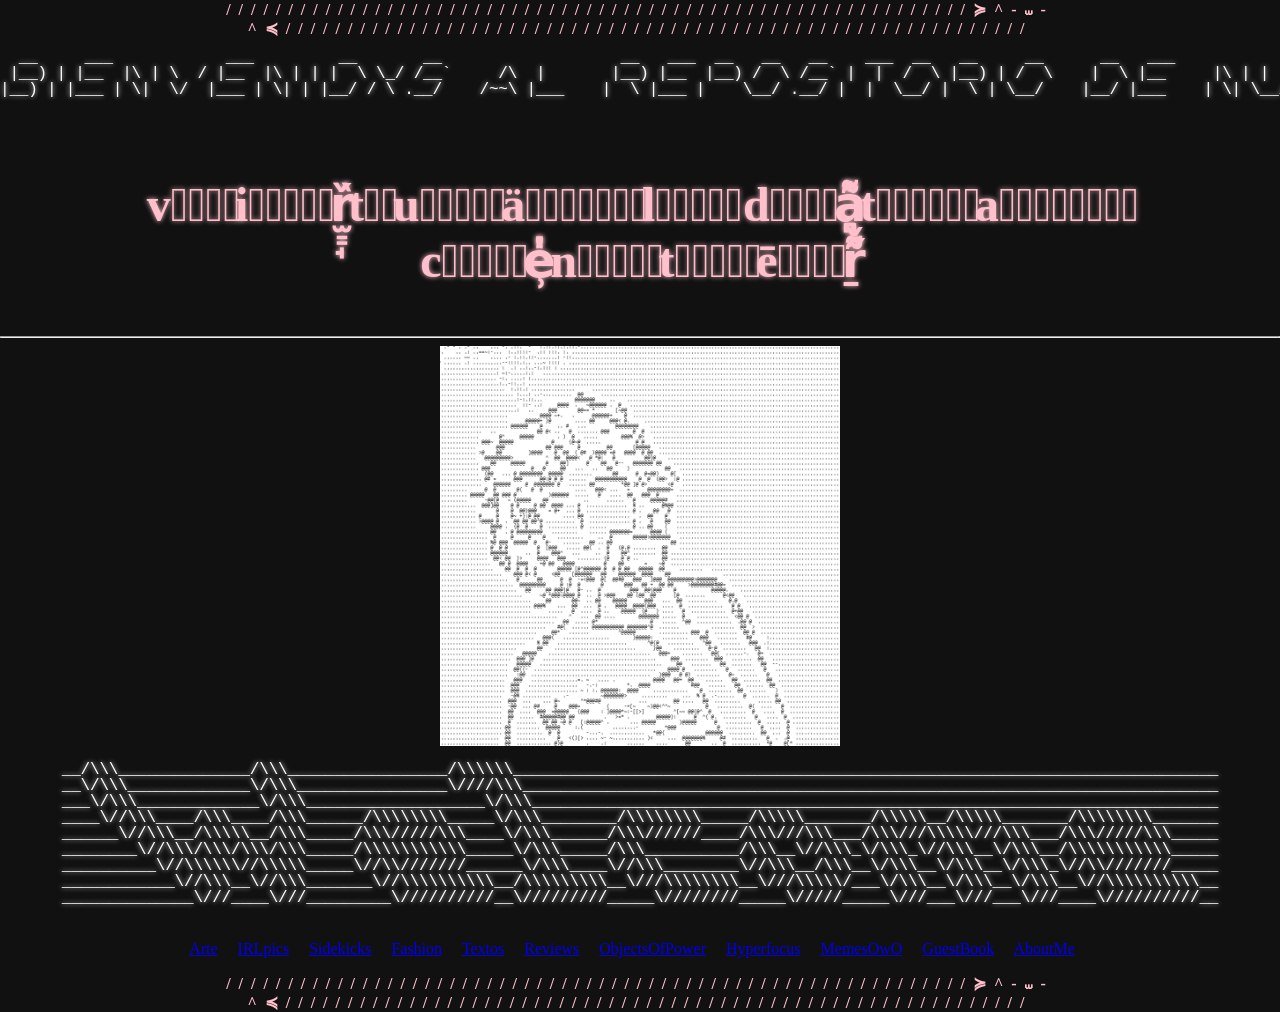
==== index.html @ 58373b78 "check point :333" ====
<html lang="en">
<head>
    <meta charset="UTF-8">
    <meta name="viewport" content="width=device-width, initial-scale=1.0">
    <title>NUBEmilia Virtual Memory</title>
    <link rel="stylesheet" href="styles.css">
    <meta name="description" content="Sitio WEB personal">
    <meta name="keywords" content="Biografia, Registro, Diario">
    <meta name="author" content="Emilia Paz P.O.">
</head>


<body>
    <p class="base">////////////////////////////////////////////////////////////≽^-⩊-^≼////////////////////////////////////////////////////////////</p>

    <p class="stick">  __     ___            ___         __       __                   __   ___  __   __   __    ___  __   __     __      __   ___               __   ___  __    ___      <br>
 |__) | |__  |\ | \  / |__  |\ | | |  \ \_/ /__`     /\  |       |__) |__  |__) /  \ /__` |  |  /  \ |__) | /  \    |  \ |__     |\ | |  | |__) |__  /  ` |  |   /\  <br>
|__) | |___ | \|  \/  |___ | \| | |__/ / \ .__/    /~~\ |___    |  \ |___ |    \__/ .__/ |  |  \__/ |  \ | \__/    |__/ |___    | \| \__/ |__) |___ \__, |  |  /~~\
</p><br> 
                                                                                                                                                                    
    <p class="esp">v̘ͮͧ̍i̭ͨ̍̔ͅȑ̫͇̘́t̪ͦu͈͔͖̍ͅä̹͕̳̳ͨ̽̏l͕͙͊̃̚ d̦ͫͥ̓a͇͈̍͌͆t̗̻͇̰͂ͮǎ̖̱͕̬̓͒̽ c̗͔̓̉ͯe̹̓̔n̗̣̄ͤ̒t͍̺ͩ͂̏ē͚͎ͩ̓ṟ͌̓̋̌</p>
    <hr>
    <img src="images/SP04_fromweb_squ.png" width="400" height="400">
    <br>
    <div class="myDiv">
    <p class="slant">
    __/\\\______________/\\\_________________/\\\\\\___________________________________________________________________________<br>
    __\/\\\_____________\/\\\________________\////\\\__________________________________________________________________________<br>
    ___\/\\\_____________\/\\\___________________\/\\\_________________________________________________________________________<br>
    ____\//\\\____/\\\____/\\\______/\\\\\\\\_____\/\\\________/\\\\\\\\_____/\\\\\_______/\\\\\__/\\\\\_______/\\\\\\\\_______<br>
    ______\//\\\__/\\\\\__/\\\_____/\\\/////\\\____\/\\\______/\\\//////____/\\\///\\\___/\\\///\\\\\///\\\___/\\\/////\\\_____<br>
    ________\//\\\/\\\/\\\/\\\_____/\\\\\\\\\\\_____\/\\\_____/\\\__________/\\\__\//\\\_\/\\\_\//\\\__\/\\\__/\\\\\\\\\\\_____<br>
    __________\//\\\\\\//\\\\\_____\//\\///////______\/\\\____\//\\\________\//\\\__/\\\__\/\\\__\/\\\__\/\\\_\//\\///////_____<br>
    ____________\//\\\__\//\\\_______\//\\\\\\\\\\__/\\\\\\\\\__\///\\\\\\\\__\///\\\\\/___\/\\\__\/\\\__\/\\\__\//\\\\\\\\\\__<br>
    ______________\///____\///_________\//////////__\/////////_____\////////_____\/////_____\///___\///___\///____\//////////__</p><br>

    </div>
    <a href="/Arte.html">Arte</a>&emsp;
    <a href="/IRLpics.html">IRLpics</a>&emsp;
    <a href="/Sidekicks.html">Sidekicks</a>&emsp;
    <a href="/Fashion.html">Fashion</a>&emsp;
    <a href="/Textos.html">Textos</a>&emsp;
    <a href="/Reviews.html">Reviews</a>&emsp;
    <a href="/ObjectsOfPower.html">ObjectsOfPower</a>&emsp;
    <a href="/Hyperfocus.html">Hyperfocus</a>&emsp;
    <a href="/Memes.html">MemesOwO</a>&emsp;
    <a href="/GuestBook.html">GuestBook</a>&emsp;
    <a href="/AboutMe.html">AboutMe</a>&emsp;
    <p class="base">////////////////////////////////////////////////////////////≽^-⩊-^≼////////////////////////////////////////////////////////////</p>
</body>
</html>
---- styles.css ----
body{
    width: 100%;
    height: 100%;
    margin: 0;
    background: #111111;
    text-align: center;
}

p.base{
    font-weight: bold;
    color: pink;
    letter-spacing: 8px;
}

p.esp{
    font-size: 300%;
    margin-top:48px;
    margin-bottom:48px;
    letter-spacing: -6px;
    color: pink;
    font-weight: bold;
    text-shadow: 0 0 5px pink;
}

p.slant{
    line-height: 16px; 
    display:block;
    font-family: "Lucida Console", Monaco, monospace;
    letter-spacing: -0.2px;
    color: white;
    text-shadow: 0 0 5px #FFFFFF;
    }

p.stick{
    white-space: pre;
    line-height: 8px; 
    display:block;
    font-family: "Lucida Console", Monaco, monospace;
    letter-spacing: -0.2px;
    color: white;
    text-shadow: 0 0 5px #FFFFFF;
    }
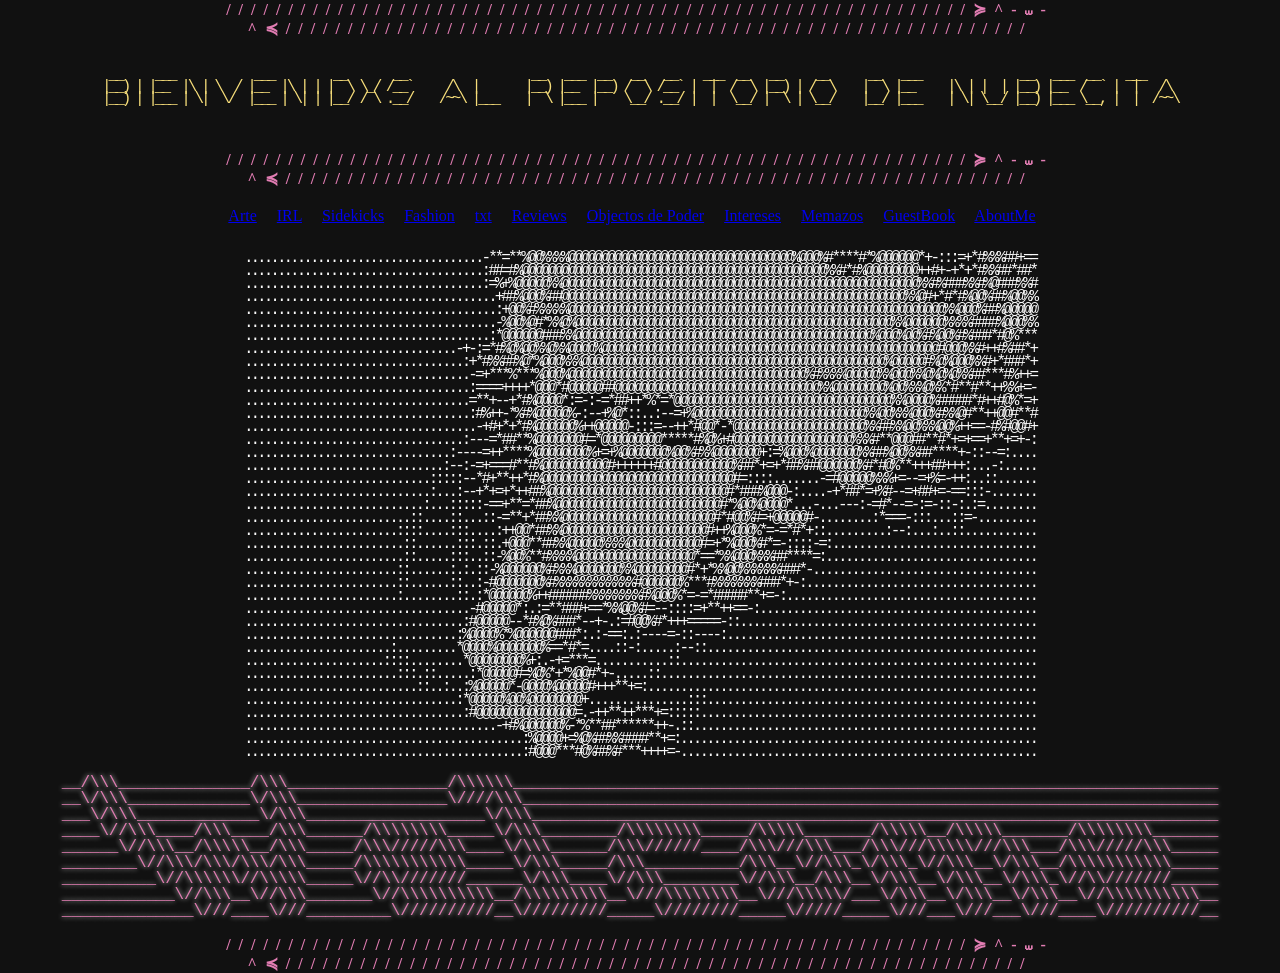
==== commit b645b389: "quizas por aca me deja mas conforme como landpage" ====
--- a/index.html
+++ b/index.html
@@ -11,18 +11,73 @@
 
 
 <body>
-    <p class="base">////////////////////////////////////////////////////////////≽^-⩊-^≼////////////////////////////////////////////////////////////</p>
-
+    <p class="base">////////////////////////////////////////////////////////////≽^-⩊-^≼////////////////////////////////////////////////////////////
+    </p>
+    <br>
     <p class="stick">  __     ___            ___         __       __                   __   ___  __   __   __    ___  __   __     __      __   ___               __   ___  __    ___      <br>
  |__) | |__  |\ | \  / |__  |\ | | |  \ \_/ /__`     /\  |       |__) |__  |__) /  \ /__` |  |  /  \ |__) | /  \    |  \ |__     |\ | |  | |__) |__  /  ` |  |   /\  <br>
 |__) | |___ | \|  \/  |___ | \| | |__/ / \ .__/    /~~\ |___    |  \ |___ |    \__/ .__/ |  |  \__/ |  \ | \__/    |__/ |___    | \| \__/ |__) |___ \__, |  |  /~~\
-</p><br> 
-                                                                                                                                                                    
-    <p class="esp">v̘ͮͧ̍i̭ͨ̍̔ͅȑ̫͇̘́t̪ͦu͈͔͖̍ͅä̹͕̳̳ͨ̽̏l͕͙͊̃̚ d̦ͫͥ̓a͇͈̍͌͆t̗̻͇̰͂ͮǎ̖̱͕̬̓͒̽ c̗͔̓̉ͯe̹̓̔n̗̣̄ͤ̒t͍̺ͩ͂̏ē͚͎ͩ̓ṟ͌̓̋̌</p>
-    <hr>
-    <img src="images/SP04_fromweb_squ.png" width="400" height="400">
-    <br>
-    <div class="myDiv">
+    </p>
+    <hr style="height:12pt; visibility:hidden;"/>
+    <p class="base">////////////////////////////////////////////////////////////≽^-⩊-^≼////////////////////////////////////////////////////////////
+    </p>
+    <hr style="height:1px; visibility:hidden;" />
+
+    <a href="/Arte.html">Arte</a>&emsp;
+    <a href="/IRLpics.html">IRL</a>&emsp;
+    <a href="/Sidekicks.html">Sidekicks</a>&emsp;
+    <a href="/Fashion.html">Fashion</a>&emsp;
+    <a href="/Textos.html">txt</a>&emsp;
+    <a href="/Reviews.html">Reviews</a>&emsp;
+    <a href="/ObjectsOfPower.html">Objectos de Poder</a>&emsp;
+    <a href="/Hyperfocus.html">Intereses</a>&emsp;
+    <a href="/Memes.html">Memazos</a>&emsp;
+    <a href="/GuestBook.html">GuestBook</a>&emsp;
+    <a href="/AboutMe.html">AboutMe</a>&emsp;
+
+    <hr style="height:1px; visibility:hidden;" />
+    <p class="stickWhite">
+....................................-**=**%@@%%%%@@@@@@@@@@@@@@@@@@@@@@@@@@@@@@@@@@%@@@%#****#*%@@@@@@*+-:::=+*#%%%##+==<br>
+....................................:##=#%@@@@@@@@@@@@@@@@@@@@@@@@@@@@@@@@@@@@@@@@@@@@@@%%#*#%@@@@@@@@++#+-+*+*#%%##*##*<br>
+....................................:=%+%@@@@@%%@@@@@@@@@@@@@@@@@@@@@@@@@@@@@@@@@@@@@@@@@@@@@@@@@@@@@@%%#%###%%#%@###%%#<br>
+......................................+##%@@@%##@@@@@@@@@@@@@@@@@@@@@@@@@@@@@@@@@@@@@@@@@@@@@@@@@@@@%%@#+*#*#%@@%##%@@%%<br>
+......................................:+@@%#%%%%%@@@@@@@@@@@@@@@@@@@@@@@@@@@@@@@@@@@@@@@@@@@@@@@@@@@@@@@@@%%@@@%##%@@@@@<br>
+......................................-%@@%@#*%%@%@@@@@@@@@@@@@@@@@@@@@@@@@@@@@@@@@@@@@@@@@@@@@@@@%%@@@@@@%%%%####%@@@%%<br>
+.....................................:*@@@@@@###%%@@@@@@@@@@@@@@@@@@@@@@@@@@@@@@@@@@@@@@@@@@@@@%@@@%@@%#%@@%#%###*#@%***<br>
+................................-+-:=*#%@%@@%%@%%@@@@%@@@@@@@@@@@@@@@@@@@@@@@@@@@@@@@@@@@@@@@@@@@@@@@@@@@#@@@%%#++#%##*+<br>
+.................................:+*#%%##%@*%@@@%%%@@@@@@@@@@@@@@@@@@@@@@@@@@@@@@@@@@@@@@@@@@@@@@%@@@@@#%@%@@@%%#+*###*+<br>
+..................................-=+***%***%@@@%@@@@@@@@@@@@@@@@@@@@@@@@@@@@@@@@@@@@%#%%%%@@@@@%%@@@%%@%@%@%%##***#%++=<br>
+..................................:====++++*@@@*#@@@@@##@@@@@@@@@@@@@@@@@@@@@@@@@@@@@@@%%@@@@@@@@%@@%%%@%%*#**#**++%%+=-<br>
+..................................=**+--+*#%@@@@*:=-:-=*##++*%*=*@@@@@@@@@@@@@@@@@@@@@@@@@@@@@@@@@%%@@@@%#####*#++#@%*=+<br>
+..................................:#%++-*%#%@@@@@%-:--+%@*::..:--=+%@@@@@@@@@@@@@@@@@@@@@@@@@@%%@@%%%@@@%#%%@#**++@@#**#<br>
+...................................-+#+*+*#%@@@@@@%++@@@@@-:::=--++*#@@*-*@@@@@@@@@@@@@@@@@@@@%%##%%@@%%%@@%++==-#%#@@#+<br>
+.................................:---=*##**%@@@@@@@#=*@@@@@@@@@*****#%@%+#@@@@@@@@@@@@@@@@@@%%%#**@@@##**#*+=+==+**+=+-:<br>
+...............................:----=++****%@@@@@@@@%+=+%@@@@@@@%@@%#%%@@@@@@@+:=%@@@%@@@@@@@%%##%@@%%##****+-::--=:....<br>
+..............................:--:-=+===#**#%@@@@@@@@@@#++++++#@@@@@@@@@@@%##*+=+*##%##@@@@@@%#*#@%**+++##+++:...-:.....<br>
+............................:::::--*#+**++*#%@@@@@@@@@@@@@@@@@@@@@@@@@@@@@#=::::.......-=#@@@@@%%%+=--=+%=-++:..::......<br>
+............................:...:--+*+=+*++##%@@@@@@@@@@@@@@@@@@@@@@@@@@@#*###%@@@-:....-+*##*=+%#--=+##+=-==:::-.......<br>
+...........................:...:::::-==+**=*##%@@@@@@@@@@@@@@@@@@@@@@@@@#*%@@%@@@@*...-...---:-=#*--=-:=-::-:.:=........<br>
+.........................::....::...::-=**+*##%%@@@@@@@@@@@@@@@@@@@@@@@#*#@@%#=+@@@@@#-........:*===-:::...::=-.........<br>
+.......................::::....:::....:++@@*##%%@@@@@@@@@@@@@@@@@@@@@@#++%@@@%*=-=*#*+::.........:--:...:..::...........<br>
+........................::......:::.::.+@@@**##%%@@@@@%%%%@@@@@@@@@@@#=+*%@@@%#*=-::::-=:...............................<br>
+........................::.....:::..::-%@@%**#%%%%@@@@@@@@@@@@@@@@@@*==*%%@@@%%%##****=:................................<br>
+.......................::......:.:.::-%@@@@@@%#%%%@@@@@@@%%@@@@@@@@#*+*%%@@%%%%%%###*-..................................<br>
+.......................::......::..:-#@@@@@@@%#%%%%%%%%%%%%#@@@@@@%***#%%%%%%%###*+-:...................................<br>
+.......................:........::.:*@@@@@@%++######%%%%%%%%#%@@@%*=-=*#####**+=-:......................................<br>
+..................................-#@@@@@*:.:=**###+==*%%@@%#=--::::=+**++==-:..........................................<br>
+.................................:#@@@@@--*#%@%###*--+-.:=#@@%#*+++=====-::.............................................<br>
+................................:%@@@@%*%@@@@@@###*:.:-==:.:----=-::----:...............................................<br>
+......................:.........*@@@@%@@@@@@@%==*#*=....::-:.....:--::..................................................<br>
+.....................::::........*@@@@@@@@%+:.-+=***=...........::......................................................<br>
+.......................:::.::.....:*@@@@@#=%@%*+*%@@#*+-.....::.........................................................<br>
+..........................::..:..:%@@@@@*-@@@@%@@@@@#+++**+=:...........................................................<br>
+................................:*@@@@@%@@%@@@@@@@@+...............:::..................................................<br>
+.................................:#@@@@@@@@@@@@@@@=.-++**++***+=:::::...................................................<br>
+......................................-+#%@@@@@@%-*%**##******++-.::....................................................<br>
+..........................................:%@@@@+=%@%##%%####**+=:......................................................<br>
+..........................................:#@@@***#@%##%#***++++=-......................................................<br>
+    </p>
+
     <p class="slant">
     __/\\\______________/\\\_________________/\\\\\\___________________________________________________________________________<br>
     __\/\\\_____________\/\\\________________\////\\\__________________________________________________________________________<br>
@@ -32,20 +87,8 @@
     ________\//\\\/\\\/\\\/\\\_____/\\\\\\\\\\\_____\/\\\_____/\\\__________/\\\__\//\\\_\/\\\_\//\\\__\/\\\__/\\\\\\\\\\\_____<br>
     __________\//\\\\\\//\\\\\_____\//\\///////______\/\\\____\//\\\________\//\\\__/\\\__\/\\\__\/\\\__\/\\\_\//\\///////_____<br>
     ____________\//\\\__\//\\\_______\//\\\\\\\\\\__/\\\\\\\\\__\///\\\\\\\\__\///\\\\\/___\/\\\__\/\\\__\/\\\__\//\\\\\\\\\\__<br>
-    ______________\///____\///_________\//////////__\/////////_____\////////_____\/////_____\///___\///___\///____\//////////__</p><br>
-
-    </div>
-    <a href="/Arte.html">Arte</a>&emsp;
-    <a href="/IRLpics.html">IRLpics</a>&emsp;
-    <a href="/Sidekicks.html">Sidekicks</a>&emsp;
-    <a href="/Fashion.html">Fashion</a>&emsp;
-    <a href="/Textos.html">Textos</a>&emsp;
-    <a href="/Reviews.html">Reviews</a>&emsp;
-    <a href="/ObjectsOfPower.html">ObjectsOfPower</a>&emsp;
-    <a href="/Hyperfocus.html">Hyperfocus</a>&emsp;
-    <a href="/Memes.html">MemesOwO</a>&emsp;
-    <a href="/GuestBook.html">GuestBook</a>&emsp;
-    <a href="/AboutMe.html">AboutMe</a>&emsp;
+    ______________\///____\///_________\//////////__\/////////_____\////////_____\/////_____\///___\///___\///____\//////////__
+    </p>
     <p class="base">////////////////////////////////////////////////////////////≽^-⩊-^≼////////////////////////////////////////////////////////////</p>
 </body>
 </html>
--- a/styles.css
+++ b/styles.css
@@ -8,16 +8,18 @@
 
 p.base{
     font-weight: bold;
-    color: pink;
+    color: #e27db3;
+    margin-top: 0px;
+    margin-bottom: 0px;
     letter-spacing: 8px;
 }
 
 p.esp{
-    font-size: 300%;
-    margin-top:48px;
-    margin-bottom:48px;
+    font-size: 250%;
+    margin-top: 36px;
+    margin-bottom: 36px;
     letter-spacing: -6px;
-    color: pink;
+    color: #f6dd7a;
     font-weight: bold;
     text-shadow: 0 0 5px pink;
 }
@@ -27,16 +29,23 @@
     display:block;
     font-family: "Lucida Console", Monaco, monospace;
     letter-spacing: -0.2px;
-    color: white;
+    color: #e27db3;
     text-shadow: 0 0 5px #FFFFFF;
     }
 
 p.stick{
     white-space: pre;
-    line-height: 8px; 
+    line-height: 6px; 
     display:block;
     font-family: "Lucida Console", Monaco, monospace;
-    letter-spacing: -0.2px;
-    color: white;
-    text-shadow: 0 0 5px #FFFFFF;
+    letter-spacing: -3px;
+    color: #f6dd7a;
+    }
+
+p.stickWhite{
+    line-height: 13px; 
+    display:block;
+    font-family: "Lucida Console", Monaco, monospace;
+    letter-spacing: -3px;
+    color: #f9f9f9;
     }
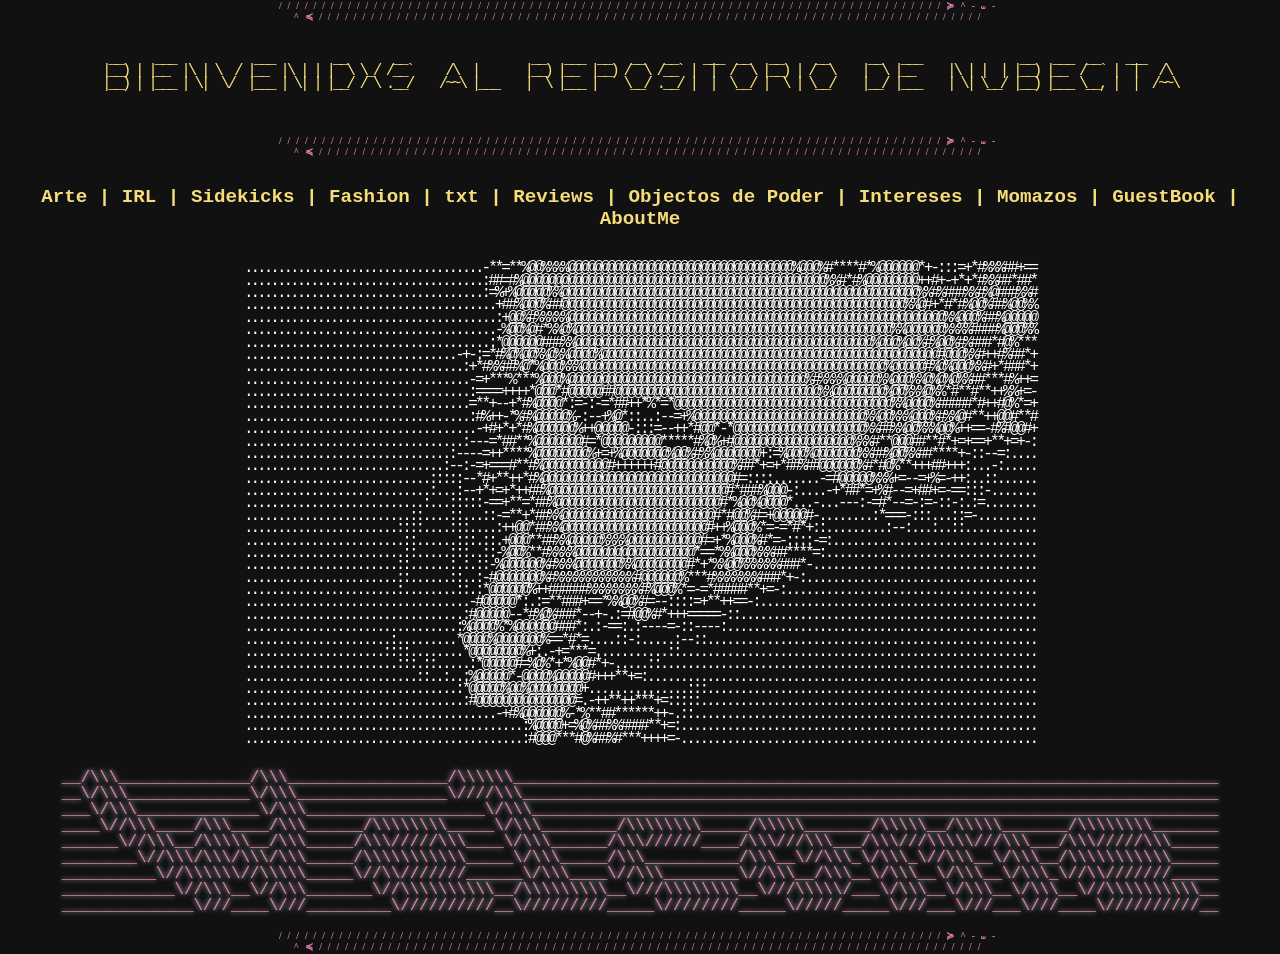
==== commit d8089143: "ahora si mejollll" ====
--- a/index.html
+++ b/index.html
@@ -11,32 +11,34 @@
 
 
 <body>
-    <p class="base">////////////////////////////////////////////////////////////≽^-⩊-^≼////////////////////////////////////////////////////////////
+    <p class="decorMargin">/////////////////////////////////////////////////////////////////////////////≽^-⩊-^≼/////////////////////////////////////////////////////////////////////////////
     </p>
     <br>
-    <p class="stick">  __     ___            ___         __       __                   __   ___  __   __   __    ___  __   __     __      __   ___               __   ___  __    ___      <br>
+    <p class="stickLetters">  __     ___            ___         __       __                   __   ___  __   __   __    ___  __   __     __      __   ___               __   ___  __    ___      <br>
  |__) | |__  |\ | \  / |__  |\ | | |  \ \_/ /__`     /\  |       |__) |__  |__) /  \ /__` |  |  /  \ |__) | /  \    |  \ |__     |\ | |  | |__) |__  /  ` |  |   /\  <br>
 |__) | |___ | \|  \/  |___ | \| | |__/ / \ .__/    /~~\ |___    |  \ |___ |    \__/ .__/ |  |  \__/ |  \ | \__/    |__/ |___    | \| \__/ |__) |___ \__, |  |  /~~\
     </p>
     <hr style="height:12pt; visibility:hidden;"/>
-    <p class="base">////////////////////////////////////////////////////////////≽^-⩊-^≼////////////////////////////////////////////////////////////
+    <p class="decorMargin">/////////////////////////////////////////////////////////////////////////////≽^-⩊-^≼/////////////////////////////////////////////////////////////////////////////
     </p>
     <hr style="height:1px; visibility:hidden;" />
 
-    <a href="/Arte.html">Arte</a>&emsp;
-    <a href="/IRLpics.html">IRL</a>&emsp;
-    <a href="/Sidekicks.html">Sidekicks</a>&emsp;
-    <a href="/Fashion.html">Fashion</a>&emsp;
-    <a href="/Textos.html">txt</a>&emsp;
-    <a href="/Reviews.html">Reviews</a>&emsp;
-    <a href="/ObjectsOfPower.html">Objectos de Poder</a>&emsp;
-    <a href="/Hyperfocus.html">Intereses</a>&emsp;
-    <a href="/Memes.html">Memazos</a>&emsp;
-    <a href="/GuestBook.html">GuestBook</a>&emsp;
-    <a href="/AboutMe.html">AboutMe</a>&emsp;
+    <p class="buttonsText">
+    <a href="/Arte.html">Arte</a>&nbsp;|  
+    <a href="/IRLpics.html">IRL</a>&nbsp;|
+    <a href="/Sidekicks.html">Sidekicks</a>&nbsp;|
+    <a href="/Fashion.html">Fashion</a>&nbsp;|
+    <a href="/Textos.html">txt</a>&nbsp;|
+    <a href="/Reviews.html">Reviews</a>&nbsp;|
+    <a href="/ObjectsOfPower.html">Objectos de Poder</a>&nbsp;|
+    <a href="/Hyperfocus.html">Intereses</a>&nbsp;|
+    <a href="/Memes.html">Momazos</a>&nbsp;|
+    <a href="/GuestBook.html">GuestBook</a>&nbsp;|
+    <a href="/AboutMe.html">AboutMe</a>
+    </p>
 
     <hr style="height:1px; visibility:hidden;" />
-    <p class="stickWhite">
+    <p class="stickLetters"; style="color: white;">
 ....................................-**=**%@@%%%%@@@@@@@@@@@@@@@@@@@@@@@@@@@@@@@@@@%@@@%#****#*%@@@@@@*+-:::=+*#%%%##+==<br>
 ....................................:##=#%@@@@@@@@@@@@@@@@@@@@@@@@@@@@@@@@@@@@@@@@@@@@@@%%#*#%@@@@@@@@++#+-+*+*#%%##*##*<br>
 ....................................:=%+%@@@@@%%@@@@@@@@@@@@@@@@@@@@@@@@@@@@@@@@@@@@@@@@@@@@@@@@@@@@@@%%#%###%%#%@###%%#<br>
@@ -78,7 +80,7 @@
 ..........................................:#@@@***#@%##%#***++++=-......................................................<br>
     </p>
 
-    <p class="slant">
+    <p class="slantRelief">
     __/\\\______________/\\\_________________/\\\\\\___________________________________________________________________________<br>
     __\/\\\_____________\/\\\________________\////\\\__________________________________________________________________________<br>
     ___\/\\\_____________\/\\\___________________\/\\\_________________________________________________________________________<br>
@@ -89,6 +91,6 @@
     ____________\//\\\__\//\\\_______\//\\\\\\\\\\__/\\\\\\\\\__\///\\\\\\\\__\///\\\\\/___\/\\\__\/\\\__\/\\\__\//\\\\\\\\\\__<br>
     ______________\///____\///_________\//////////__\/////////_____\////////_____\/////_____\///___\///___\///____\//////////__
     </p>
-    <p class="base">////////////////////////////////////////////////////////////≽^-⩊-^≼////////////////////////////////////////////////////////////</p>
+    <p class="decorMargin">/////////////////////////////////////////////////////////////////////////////≽^-⩊-^≼/////////////////////////////////////////////////////////////////////////////</p>
 </body>
 </html>
--- a/styles.css
+++ b/styles.css
@@ -7,11 +7,21 @@
 }
 
 p.base{
+    font-size: 100%;
     font-weight: bold;
     color: #e27db3;
     margin-top: 0px;
     margin-bottom: 0px;
     letter-spacing: 8px;
+}
+
+p.decorMargin{
+    font-size: 60%;
+    font-weight: bold;
+    color: #e27db3;
+    margin-top: 0px;
+    margin-bottom: 0px;
+    letter-spacing: 6px;
 }
 
 p.esp{
@@ -24,7 +34,7 @@
     text-shadow: 0 0 5px pink;
 }
 
-p.slant{
+p.slantRelief{
     line-height: 16px; 
     display:block;
     font-family: "Lucida Console", Monaco, monospace;
@@ -33,19 +43,45 @@
     text-shadow: 0 0 5px #FFFFFF;
     }
 
-p.stick{
+p.stickLetters{
     white-space: pre;
-    line-height: 6px; 
+    line-height: 6.2px; 
     display:block;
     font-family: "Lucida Console", Monaco, monospace;
     letter-spacing: -3px;
     color: #f6dd7a;
     }
 
-p.stickWhite{
-    line-height: 13px; 
-    display:block;
+p.buttonsText{
+    color: #f6dd7a;
+    font-size: 120%;
+    font-weight: bold;
+    margin-top: 18px;
+    margin-bottom: 10px;
     font-family: "Lucida Console", Monaco, monospace;
-    letter-spacing: -3px;
-    color: #f9f9f9;
-    }+}
+
+a:link {
+  color: #f6dd7a;
+  background-color: transparent;
+  text-decoration: none;
+}
+
+a:visited {
+  color: #857431;
+  background-color: transparent;
+  text-decoration: none;
+}
+
+a:hover {
+  color: white;
+  background-color: transparent;
+  text-decoration: underline;
+}
+
+a:active {
+  color: #f6dd7a;
+  background-color: transparent;
+  text-decoration: underline;
+}
+</style>
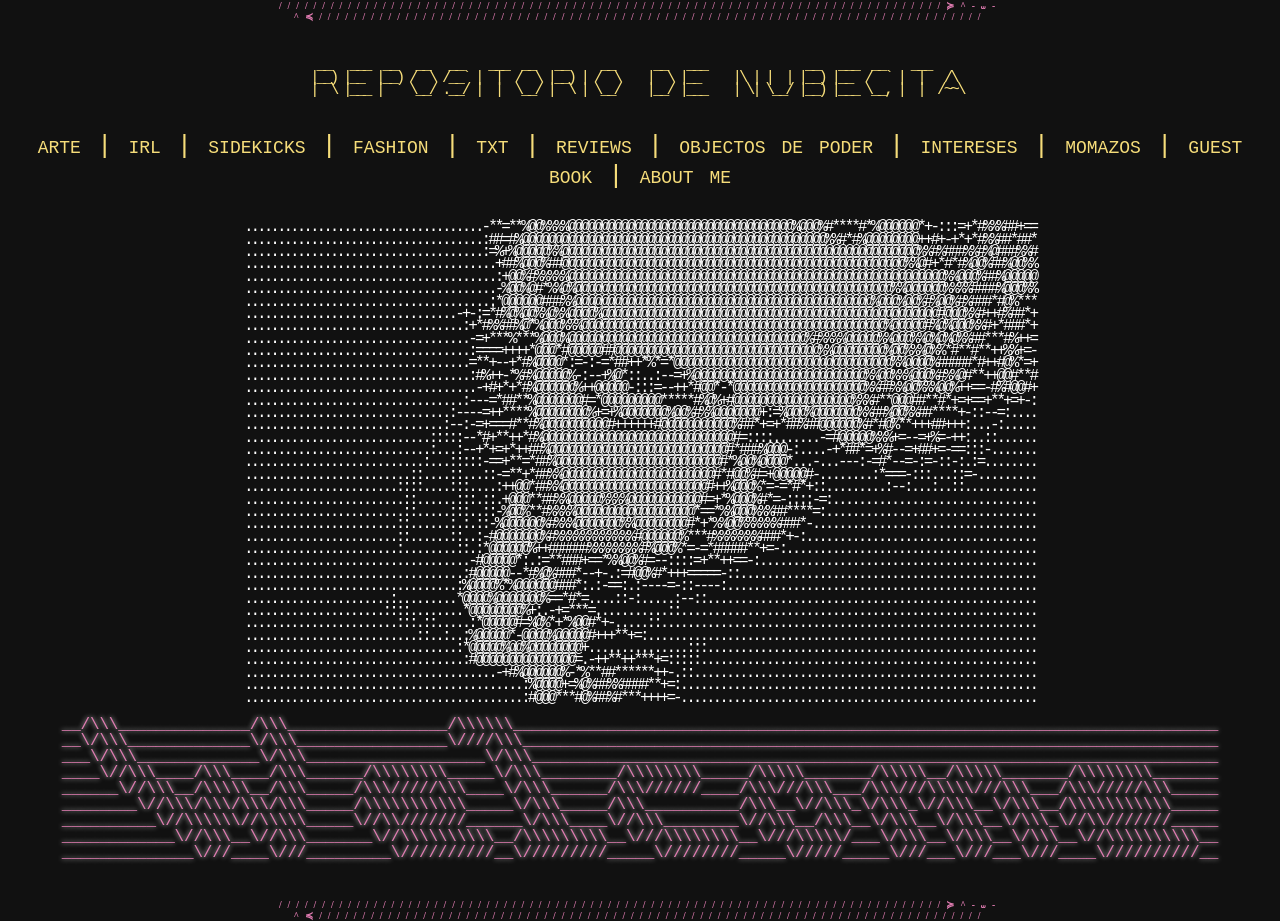
==== commit 23c87d60: "asi por ahora, yo creo que ya porfis contenido si" ====
--- a/index.html
+++ b/index.html
@@ -4,40 +4,41 @@
     <meta name="viewport" content="width=device-width, initial-scale=1.0">
     <title>NUBEmilia Virtual Memory</title>
     <link rel="stylesheet" href="styles.css">
-    <meta name="description" content="Sitio WEB personal">
+    <meta name="description" content="Sitio Web personal">
     <meta name="keywords" content="Biografia, Registro, Diario">
-    <meta name="author" content="Emilia Paz P.O.">
+    <meta name="author" content="EmiliaPazP.O.">
 </head>
 
 
 <body>
     <p class="decorMargin">/////////////////////////////////////////////////////////////////////////////≽^-⩊-^≼/////////////////////////////////////////////////////////////////////////////
     </p>
-    <br>
-    <p class="stickLetters">  __     ___            ___         __       __                   __   ___  __   __   __    ___  __   __     __      __   ___               __   ___  __    ___      <br>
- |__) | |__  |\ | \  / |__  |\ | | |  \ \_/ /__`     /\  |       |__) |__  |__) /  \ /__` |  |  /  \ |__) | /  \    |  \ |__     |\ | |  | |__) |__  /  ` |  |   /\  <br>
-|__) | |___ | \|  \/  |___ | \| | |__/ / \ .__/    /~~\ |___    |  \ |___ |    \__/ .__/ |  |  \__/ |  \ | \__/    |__/ |___    | \| \__/ |__) |___ \__, |  |  /~~\
-    </p>
-    <hr style="height:12pt; visibility:hidden;"/>
-    <p class="decorMargin">/////////////////////////////////////////////////////////////////////////////≽^-⩊-^≼/////////////////////////////////////////////////////////////////////////////
-    </p>
-    <hr style="height:1px; visibility:hidden;" />
+    
+    <hr style="height:8px; visibility:hidden;"/>
+
+    <p class="stickLetters">
+ __   ___  __   __   __    ___  __   __     __      __   ___               __   ___  __    ___      <br>
+|__) |__  |__) /  \ /__` |  |  /  \ |__) | /  \    |  \ |__     |\ | |  | |__) |__  /  ` |  |   /\  <br>
+|  \ |___ |    \__/ .__/ |  |  \__/ |  \ | \__/    |__/ |___    | \| \__/ |__) |___ \__, |  |  /~~\ </p>
+
+    <hr style="height:12px; visibility:hidden;"/>
 
     <p class="buttonsText">
-    <a href="/Arte.html">Arte</a>&nbsp;|  
-    <a href="/IRLpics.html">IRL</a>&nbsp;|
-    <a href="/Sidekicks.html">Sidekicks</a>&nbsp;|
-    <a href="/Fashion.html">Fashion</a>&nbsp;|
+    <a href="/Arte.html">arte</a>&nbsp;|  
+    <a href="/IRLpics.html">irl</a>&nbsp;|
+    <a href="/Sidekicks.html">sidekicks</a>&nbsp;|
+    <a href="/Fashion.html">fashion</a>&nbsp;|
     <a href="/Textos.html">txt</a>&nbsp;|
-    <a href="/Reviews.html">Reviews</a>&nbsp;|
-    <a href="/ObjectsOfPower.html">Objectos de Poder</a>&nbsp;|
-    <a href="/Hyperfocus.html">Intereses</a>&nbsp;|
-    <a href="/Memes.html">Momazos</a>&nbsp;|
-    <a href="/GuestBook.html">GuestBook</a>&nbsp;|
-    <a href="/AboutMe.html">AboutMe</a>
+    <a href="/Reviews.html">reviews</a>&nbsp;|
+    <a href="/ObjectsOfPower.html">objectos de poder</a>&nbsp;|
+    <a href="/Hyperfocus.html">intereses</a>&nbsp;|
+    <a href="/Memes.html">momazos</a>&nbsp;|
+    <a href="/GuestBook.html">guest book</a>&nbsp;|
+    <a href="/AboutMe.html">about me</a>
     </p>
 
     <hr style="height:1px; visibility:hidden;" />
+
     <p class="stickLetters"; style="color: white;">
 ....................................-**=**%@@%%%%@@@@@@@@@@@@@@@@@@@@@@@@@@@@@@@@@@%@@@%#****#*%@@@@@@*+-:::=+*#%%%##+==<br>
 ....................................:##=#%@@@@@@@@@@@@@@@@@@@@@@@@@@@@@@@@@@@@@@@@@@@@@@%%#*#%@@@@@@@@++#+-+*+*#%%##*##*<br>
@@ -77,20 +78,21 @@
 .................................:#@@@@@@@@@@@@@@@=.-++**++***+=:::::...................................................<br>
 ......................................-+#%@@@@@@%-*%**##******++-.::....................................................<br>
 ..........................................:%@@@@+=%@%##%%####**+=:......................................................<br>
-..........................................:#@@@***#@%##%#***++++=-......................................................<br>
-    </p>
+..........................................:#@@@***#@%##%#***++++=-......................................................<br></p>
 
     <p class="slantRelief">
-    __/\\\______________/\\\_________________/\\\\\\___________________________________________________________________________<br>
-    __\/\\\_____________\/\\\________________\////\\\__________________________________________________________________________<br>
-    ___\/\\\_____________\/\\\___________________\/\\\_________________________________________________________________________<br>
-    ____\//\\\____/\\\____/\\\______/\\\\\\\\_____\/\\\________/\\\\\\\\_____/\\\\\_______/\\\\\__/\\\\\_______/\\\\\\\\_______<br>
-    ______\//\\\__/\\\\\__/\\\_____/\\\/////\\\____\/\\\______/\\\//////____/\\\///\\\___/\\\///\\\\\///\\\___/\\\/////\\\_____<br>
-    ________\//\\\/\\\/\\\/\\\_____/\\\\\\\\\\\_____\/\\\_____/\\\__________/\\\__\//\\\_\/\\\_\//\\\__\/\\\__/\\\\\\\\\\\_____<br>
-    __________\//\\\\\\//\\\\\_____\//\\///////______\/\\\____\//\\\________\//\\\__/\\\__\/\\\__\/\\\__\/\\\_\//\\///////_____<br>
-    ____________\//\\\__\//\\\_______\//\\\\\\\\\\__/\\\\\\\\\__\///\\\\\\\\__\///\\\\\/___\/\\\__\/\\\__\/\\\__\//\\\\\\\\\\__<br>
-    ______________\///____\///_________\//////////__\/////////_____\////////_____\/////_____\///___\///___\///____\//////////__
+__/\\\______________/\\\_________________/\\\\\\___________________________________________________________________________<br>
+__\/\\\_____________\/\\\________________\////\\\__________________________________________________________________________<br>
+___\/\\\_____________\/\\\___________________\/\\\_________________________________________________________________________<br>
+____\//\\\____/\\\____/\\\______/\\\\\\\\_____\/\\\________/\\\\\\\\_____/\\\\\_______/\\\\\__/\\\\\_______/\\\\\\\\_______<br>
+______\//\\\__/\\\\\__/\\\_____/\\\/////\\\____\/\\\______/\\\//////____/\\\///\\\___/\\\///\\\\\///\\\___/\\\/////\\\_____<br>
+________\//\\\/\\\/\\\/\\\_____/\\\\\\\\\\\_____\/\\\_____/\\\__________/\\\__\//\\\_\/\\\_\//\\\__\/\\\__/\\\\\\\\\\\_____<br>
+__________\//\\\\\\//\\\\\_____\//\\///////______\/\\\____\//\\\________\//\\\__/\\\__\/\\\__\/\\\__\/\\\_\//\\///////_____<br>
+____________\//\\\__\//\\\_______\//\\\\\\\\\\__/\\\\\\\\\__\///\\\\\\\\__\///\\\\\/___\/\\\__\/\\\__\/\\\__\//\\\\\\\\\\__<br>
+______________\///____\///_________\//////////__\/////////_____\////////_____\/////_____\///___\///___\///____\//////////__</p>
+    
+    <hr style="height:12px; visibility:hidden;" />
+    <p class="decorMargin">/////////////////////////////////////////////////////////////////////////////≽^-⩊-^≼/////////////////////////////////////////////////////////////////////////////
     </p>
-    <p class="decorMargin">/////////////////////////////////////////////////////////////////////////////≽^-⩊-^≼/////////////////////////////////////////////////////////////////////////////</p>
 </body>
 </html>
--- a/styles.css
+++ b/styles.css
@@ -54,11 +54,12 @@
 
 p.buttonsText{
     color: #f6dd7a;
-    font-size: 120%;
-    font-weight: bold;
-    margin-top: 18px;
-    margin-bottom: 10px;
-    font-family: "Lucida Console", Monaco, monospace;
+    font-size: 165%;
+    margin-top: 8px;
+    margin-bottom: 8px;
+    letter-spacing: 0px;
+    font-variant: small-caps;
+    font-family: Consolas,"Liberation Mono","Courier New",monospace;
 }
 
 a:link {
@@ -68,7 +69,7 @@
 }
 
 a:visited {
-  color: #857431;
+  color: #52471d;
   background-color: transparent;
   text-decoration: none;
 }
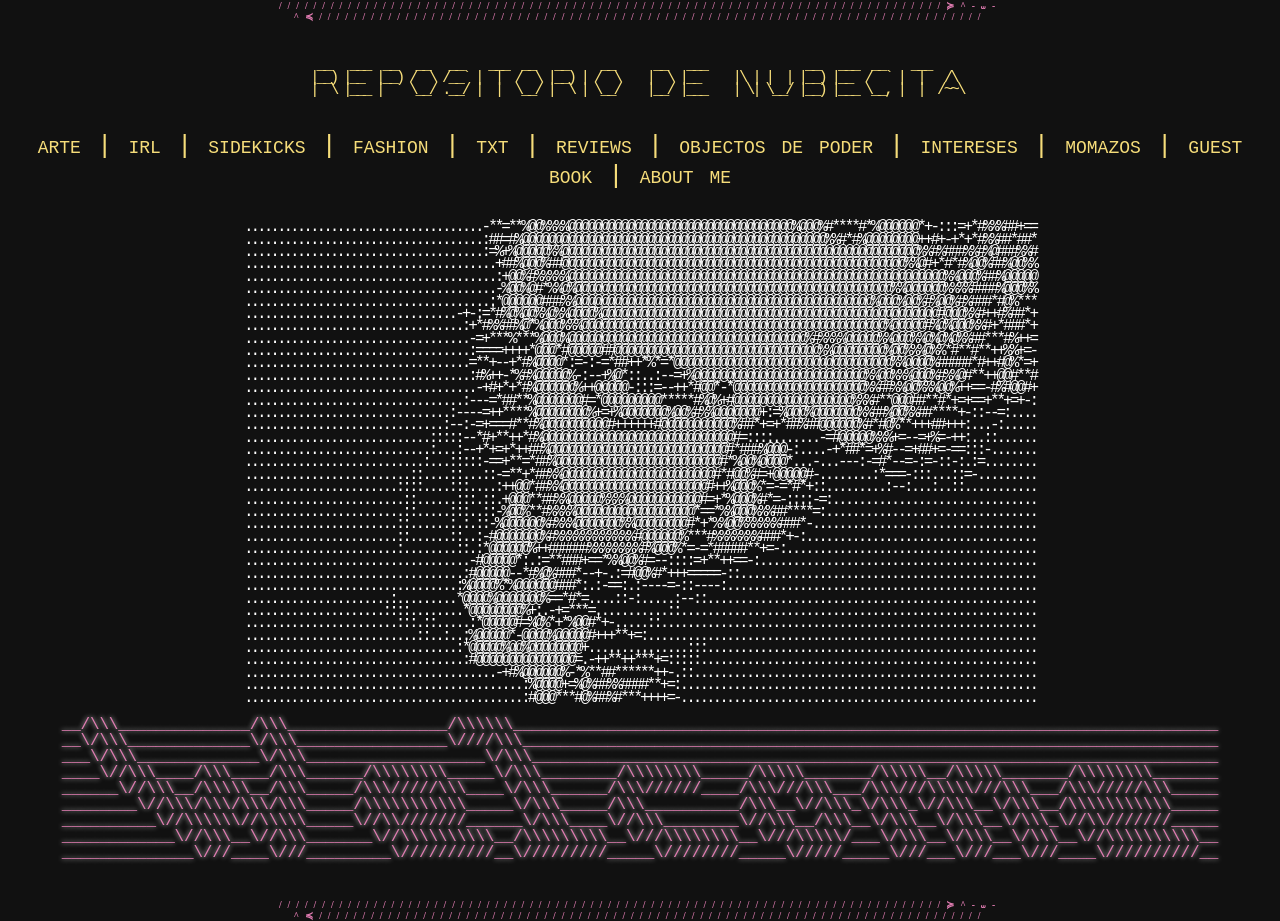
==== commit ea84f104: "SECCION ARTE, base diseño imitar para todas y luego empezar a agregar contenido" ====
--- a/index.html
+++ b/index.html
@@ -2,11 +2,11 @@
 <head>
     <meta charset="UTF-8">
     <meta name="viewport" content="width=device-width, initial-scale=1.0">
-    <title>NUBEmilia Virtual Memory</title>
+    <title>Nubecita | Virtual Memory</title>
     <link rel="stylesheet" href="styles.css">
     <meta name="description" content="Sitio Web personal">
     <meta name="keywords" content="Biografia, Registro, Diario">
-    <meta name="author" content="EmiliaPazP.O.">
+    <meta name="author" content="Emilia Paz P.O.">
 </head>
 
 
@@ -24,7 +24,7 @@
     <hr style="height:12px; visibility:hidden;"/>
 
     <p class="buttonsText">
-    <a href="/Arte.html">arte</a>&nbsp;|  
+    <a href="arte.html">arte</a>&nbsp;|  
     <a href="/IRLpics.html">irl</a>&nbsp;|
     <a href="/Sidekicks.html">sidekicks</a>&nbsp;|
     <a href="/Fashion.html">fashion</a>&nbsp;|
@@ -32,7 +32,7 @@
     <a href="/Reviews.html">reviews</a>&nbsp;|
     <a href="/ObjectsOfPower.html">objectos de poder</a>&nbsp;|
     <a href="/Hyperfocus.html">intereses</a>&nbsp;|
-    <a href="/Memes.html">momazos</a>&nbsp;|
+    <a.in href="/Memes.html">momazos</a>&nbsp;|
     <a href="/GuestBook.html">guest book</a>&nbsp;|
     <a href="/AboutMe.html">about me</a>
     </p>
--- a/styles.css
+++ b/styles.css
@@ -62,27 +62,7 @@
     font-family: Consolas,"Liberation Mono","Courier New",monospace;
 }
 
-a:link {
-  color: #f6dd7a;
-  background-color: transparent;
-  text-decoration: none;
-}
-
-a:visited {
-  color: #52471d;
-  background-color: transparent;
-  text-decoration: none;
-}
-
-a:hover {
-  color: white;
-  background-color: transparent;
-  text-decoration: underline;
-}
-
-a:active {
-  color: #f6dd7a;
-  background-color: transparent;
-  text-decoration: underline;
-}
-</style>+a:link { color: #f6dd7a; background-color: transparent; text-decoration: none;}
+a:visited { color: #b9a75d; background-color: transparent; text-decoration: none;}
+a:hover { color: white; background-color: transparent; text-decoration: underline;}
+a:active { color: #f6dd7a; background-color: transparent; text-decoration: underline;}
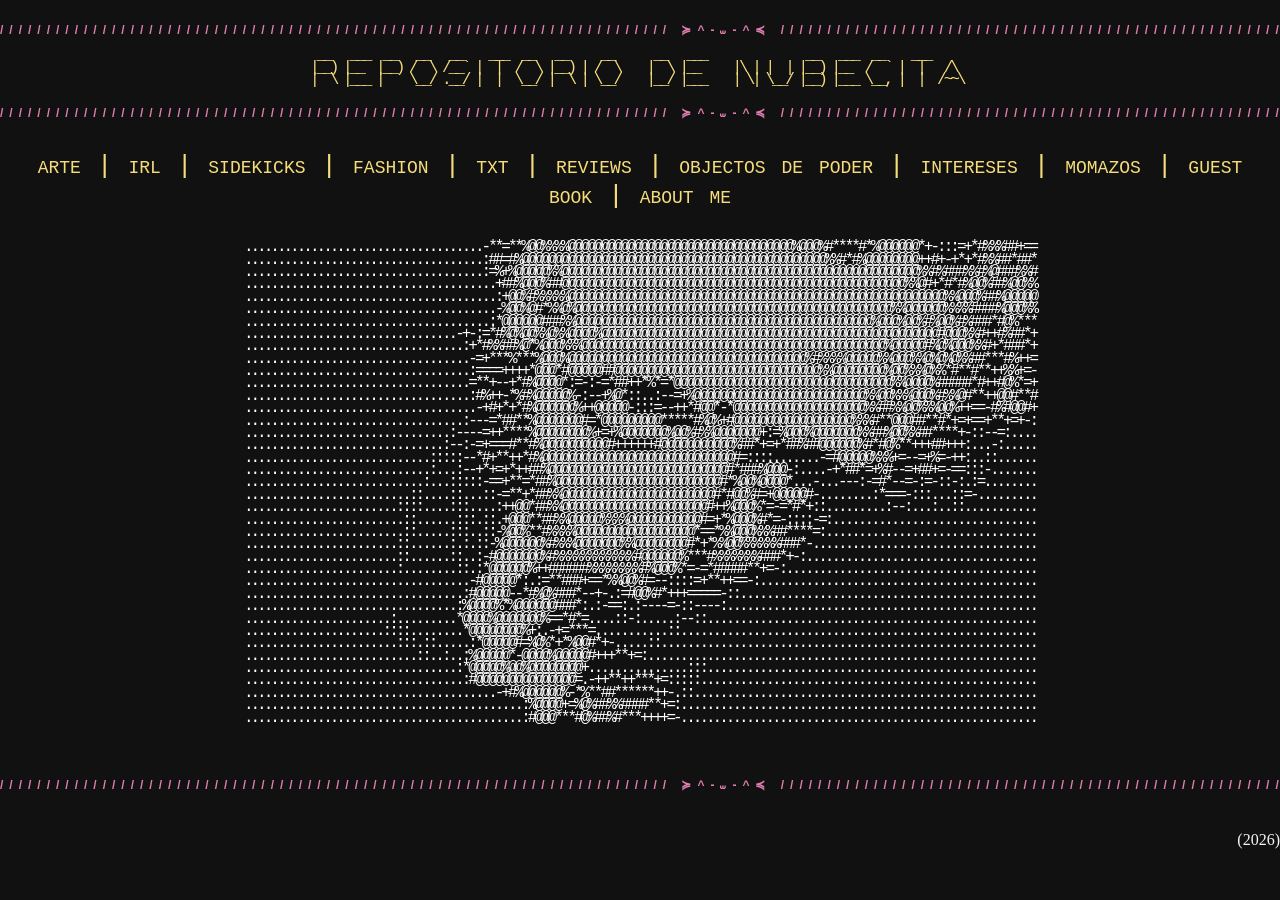
==== commit 8bb63cf7: "mejor header use menos espacio el header de cada pagina elimine el welcome del inicio c: ajuste larg" ====
--- a/index.html
+++ b/index.html
@@ -11,24 +11,22 @@
 
 
 <body>
-    <p class="decorMargin">/////////////////////////////////////////////////////////////////////////////≽^-⩊-^≼/////////////////////////////////////////////////////////////////////////////
-    </p>
-    
-    <hr style="height:8px; visibility:hidden;"/>
-
+    <br>
+    <p class="decorMargin2">//////////////////////////////////////////////////////////////////////// ≽^-⩊-^≼ ////////////////////////////////////////////////////////////////////////</p>
     <p class="stickLetters">
  __   ___  __   __   __    ___  __   __     __      __   ___               __   ___  __    ___      <br>
 |__) |__  |__) /  \ /__` |  |  /  \ |__) | /  \    |  \ |__     |\ | |  | |__) |__  /  ` |  |   /\  <br>
 |  \ |___ |    \__/ .__/ |  |  \__/ |  \ | \__/    |__/ |___    | \| \__/ |__) |___ \__, |  |  /~~\ </p>
-
-    <hr style="height:12px; visibility:hidden;"/>
+    <hr style="height:0px; visibility:hidden;"/>
+    <p class="decorMargin2">//////////////////////////////////////////////////////////////////////// ≽^-⩊-^≼ ////////////////////////////////////////////////////////////////////////</p>
+    <br>
 
     <p class="buttonsText">
     <a href="arte.html">arte</a>&nbsp;|  
     <a href="/IRLpics.html">irl</a>&nbsp;|
     <a href="/Sidekicks.html">sidekicks</a>&nbsp;|
     <a href="/Fashion.html">fashion</a>&nbsp;|
-    <a href="/Textos.html">txt</a>&nbsp;|
+    <a href="txt.html">txt</a>&nbsp;|
     <a href="/Reviews.html">reviews</a>&nbsp;|
     <a href="/ObjectsOfPower.html">objectos de poder</a>&nbsp;|
     <a href="/Hyperfocus.html">intereses</a>&nbsp;|
@@ -79,20 +77,13 @@
 ......................................-+#%@@@@@@%-*%**##******++-.::....................................................<br>
 ..........................................:%@@@@+=%@%##%%####**+=:......................................................<br>
 ..........................................:#@@@***#@%##%#***++++=-......................................................<br></p>
+<br>
+<br>
 
-    <p class="slantRelief">
-__/\\\______________/\\\_________________/\\\\\\___________________________________________________________________________<br>
-__\/\\\_____________\/\\\________________\////\\\__________________________________________________________________________<br>
-___\/\\\_____________\/\\\___________________\/\\\_________________________________________________________________________<br>
-____\//\\\____/\\\____/\\\______/\\\\\\\\_____\/\\\________/\\\\\\\\_____/\\\\\_______/\\\\\__/\\\\\_______/\\\\\\\\_______<br>
-______\//\\\__/\\\\\__/\\\_____/\\\/////\\\____\/\\\______/\\\//////____/\\\///\\\___/\\\///\\\\\///\\\___/\\\/////\\\_____<br>
-________\//\\\/\\\/\\\/\\\_____/\\\\\\\\\\\_____\/\\\_____/\\\__________/\\\__\//\\\_\/\\\_\//\\\__\/\\\__/\\\\\\\\\\\_____<br>
-__________\//\\\\\\//\\\\\_____\//\\///////______\/\\\____\//\\\________\//\\\__/\\\__\/\\\__\/\\\__\/\\\_\//\\///////_____<br>
-____________\//\\\__\//\\\_______\//\\\\\\\\\\__/\\\\\\\\\__\///\\\\\\\\__\///\\\\\/___\/\\\__\/\\\__\/\\\__\//\\\\\\\\\\__<br>
-______________\///____\///_________\//////////__\/////////_____\////////_____\/////_____\///___\///___\///____\//////////__</p>
-    
-    <hr style="height:12px; visibility:hidden;" />
-    <p class="decorMargin">/////////////////////////////////////////////////////////////////////////////≽^-⩊-^≼/////////////////////////////////////////////////////////////////////////////
-    </p>
+    <p class="decorMargin2">//////////////////////////////////////////////////////////////////////// ≽^-⩊-^≼ ////////////////////////////////////////////////////////////////////////</p>
+    <br>
+
+<p style="text-align: right; font-size: 16px; color:whitesmoke">(2026)</p>
+
 </body>
 </html>
--- a/styles.css
+++ b/styles.css
@@ -16,7 +16,7 @@
 }
 
 p.decorMargin{
-    font-size: 60%;
+    font-size: 100%;
     font-weight: bold;
     color: #e27db3;
     margin-top: 0px;
@@ -46,11 +46,20 @@
 p.stickLetters{
     white-space: pre;
     line-height: 6.2px; 
-    display:block;
     font-family: "Lucida Console", Monaco, monospace;
     letter-spacing: -3px;
     color: #f6dd7a;
     }
+p.decorMargin2{
+    font-size: 75%;
+    white-space: pre;
+    line-height: 0px; 
+    font-family:'Franklin Gothic Medium', 'Arial Narrow', Arial, sans-serif;
+    color: #e27db3;
+    letter-spacing: 6px;
+    font-weight: bold;
+
+    }   
 
 p.buttonsText{
     color: #f6dd7a;
@@ -66,3 +75,73 @@
 a:visited { color: #b9a75d; background-color: transparent; text-decoration: none;}
 a:hover { color: white; background-color: transparent; text-decoration: underline;}
 a:active { color: #f6dd7a; background-color: transparent; text-decoration: underline;}
+
+
+
+.popup-container {
+  position: relative;
+  display: inline-block;
+}
+
+.popup-info {
+  display: none; /* Hide by default */
+  position: absolute;
+  top: 100%; /* Position below the image */
+  left: 0;
+  background: rgba(0, 0, 0, 0.8);
+  color: white;
+  padding: 10px;
+  z-index: 10;
+}
+
+
+
+button{
+  font-size: 24px;
+  width: 240px;
+  height: 240px;
+  border-color: #f6dd7a;
+  border-radius: 120px;
+  color: #f6dd7a;
+  background-color: transparent;
+
+}
+
+
+
+
+
+
+ #gallery {
+    width: 600px;
+    overflow: hidden;
+    position: relative;
+    z-index: 1;
+    margin: 100px auto;
+    border: 2px solid #003C72;
+  }
+  #navigation {
+    list-style: none;
+    padding: 0;
+    margin: 0;
+    float: left;
+  }
+  #navigation li {
+    padding: 0;
+    margin: 0;
+    float: left;
+    clear: both;
+  }
+  #navigation li a img {
+    display: block;
+    border: none;
+  }
+  #navigation li a {
+    display: block;
+  }
+  #full-picture {
+    width: 500px;
+    height: 375px;
+    overflow: hidden;
+    float: left;
+  }
